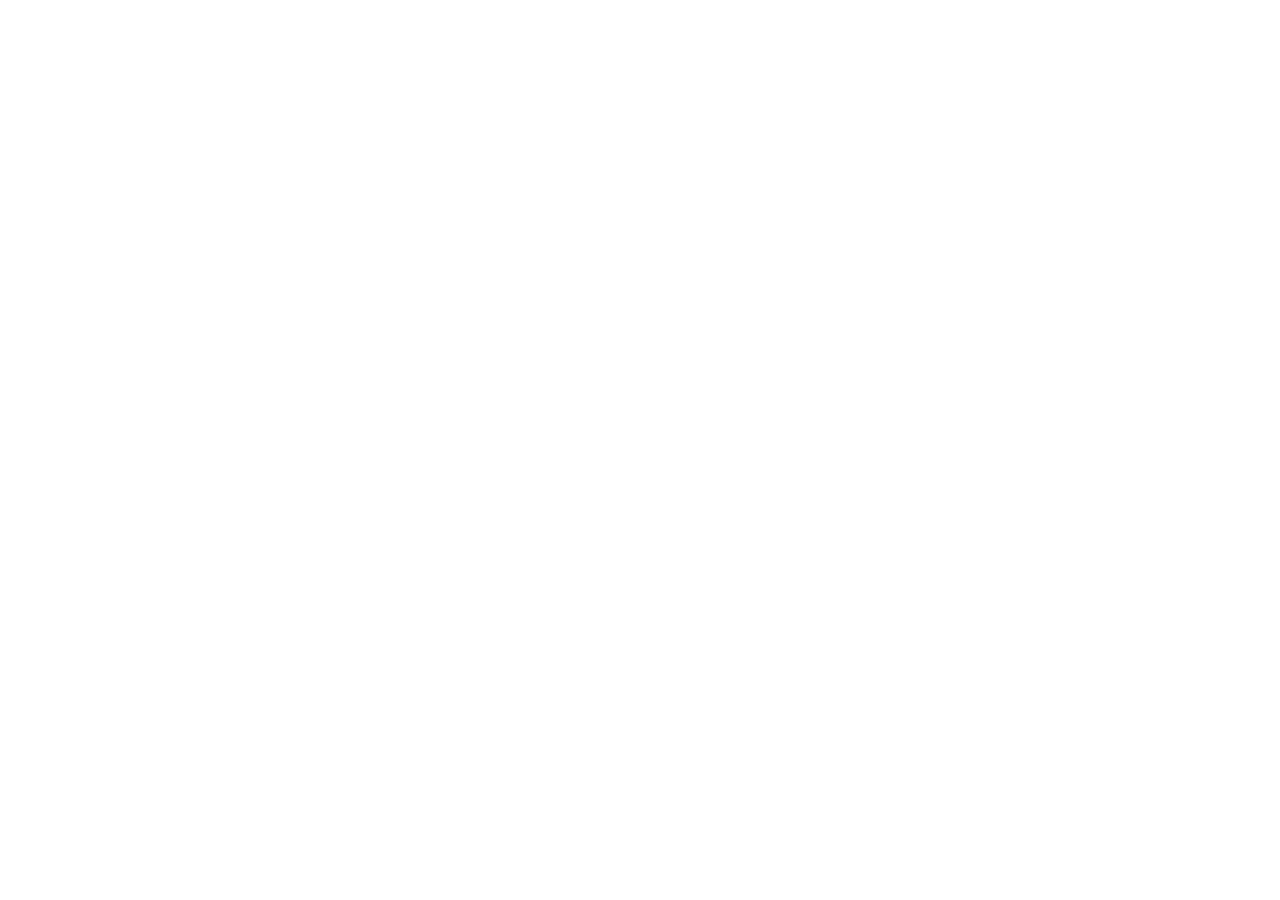
==== index.html @ 548d87cd "deployment: 20th Feb 01:08AM" ====
<!DOCTYPE html><html><head>
    <!--
      If you are serving your web app in a path other than the root, change the
      href value below to reflect the base path you are serving from.
      The path provided below has to start and end with a slash "/" in order for
      it to work correctly.
      Fore more details:
      * https://developer.mozilla.org/en-US/docs/Web/HTML/Element/base
    -->
    <base href="/">

    <meta charset="UTF-8">
    <meta content="IE=Edge" http-equiv="X-UA-Compatible">
    <meta name="description" content="A new Flutter project.">

    <!-- iOS meta tags & icons -->
    <meta name="apple-mobile-web-app-capable" content="yes">
    <meta name="apple-mobile-web-app-status-bar-style" content="black">
    <meta name="apple-mobile-web-app-title" content="chat">
    <link rel="apple-touch-icon" href="icons/Icon-192.png">

    <!-- Favicon -->
    <link rel="icon" type="image/png" href="favicon.png">

    <title>Under 25</title>
    <link rel="manifest" href="manifest.json">
  <script src="splash/splash.js"></script>
  <meta content="width=device-width, initial-scale=1.0, maximum-scale=1.0, user-scalable=no" name="viewport">
  <link rel="stylesheet" type="text/css" href="splash/style.css">
</head>
<body>
<!-- Insert these scripts at the bottom of the HTML, but before you use any Firebase services -->

<!-- Firebase App (the core Firebase SDK) is always required and must be listed first -->
<script src="https://www.gstatic.com/firebasejs/8.10.0/firebase-app.js"></script>

<!-- If you enabled Analytics in your project, add the Firebase SDK for Analytics -->
<script src="https://www.gstatic.com/firebasejs/8.10.0/firebase-analytics.js"></script>

<!-- Add Firebase products that you want to use -->
<script src="https://www.gstatic.com/firebasejs/8.10.0/firebase-auth.js"></script>
<script src="https://www.gstatic.com/firebasejs/8.10.0/firebase-firestore.js"></script>
<script src="https://www.gstatic.com/firebasejs/8.10.0/firebase-messaging.js"></script>

<!-- This script installs service_worker.js to provide PWA functionality to
     application. For more information, see:
     https://developers.google.com/web/fundamentals/primers/service-workers -->
<script>
    // For Firebase JavaScript SDK v7.20.0 and later, `measurementId` is an optional field
    var firebaseConfig = {
    apiKey: "AIzaSyBOAdb1O97CS45TiDvkQdv-1uOeeHuL79o",
    authDomain: "under-25-app-82c44.firebaseapp.com",
    projectId: "under-25-app-82c44",
    storageBucket: "under-25-app-82c44.appspot.com",
    messagingSenderId: "949071542993",
    appId: "1:949071542993:web:fa101c26c5adfae3d0a3f0",
    measurementId: "G-GQ5DL270JH"
  };

  // Initialize Firebase
  firebase.initializeApp(firebaseConfig);

</script>
<script>
    if ('serviceWorker' in navigator) {
        window.addEventListener('flutter-first-frame', function () {
        navigator.serviceWorker.register('flutter_service_worker.js?v=2464136585');
      });
    }
</script>
<script>
    window.addEventListener('load', function(ev) {
      // Download main.dart.js
      _flutter.loader.loadEntrypoint({
        serviceWorker: {
          serviceWorkerVersion: serviceWorkerVersion,
        }
      }).then(function(engineInitializer) {
        return engineInitializer.initializeEngine();
      }).then(function(appRunner) {
        return appRunner.runApp();
      });
    });
  </script>

<script src="main.dart.js" type="application/javascript"></script>


</body></html>
---- splash/style.css ----
body {
  margin:0;
  height:100%;
  background: #ffffff;
  
  background-size: 100% 100%;
}

.center {
  margin: 0;
  position: absolute;
  top: 50%;
  left: 50%;
  -ms-transform: translate(-50%, -50%);
  transform: translate(-50%, -50%);
}

.contain {
  display:block;
  width:100%; height:100%;
  object-fit: contain;
}

.stretch {
  display:block;
  width:100%; height:100%;
}

.cover {
  display:block;
  width:100%; height:100%;
  object-fit: cover;
}

.bottom {
  position: absolute;
  bottom: 0;
  left: 50%;
  -ms-transform: translate(-50%, 0);
  transform: translate(-50%, 0);
}

.bottomLeft {
  position: absolute;
  bottom: 0;
  left: 0;
}

.bottomRight {
  position: absolute;
  bottom: 0;
  right: 0;
}
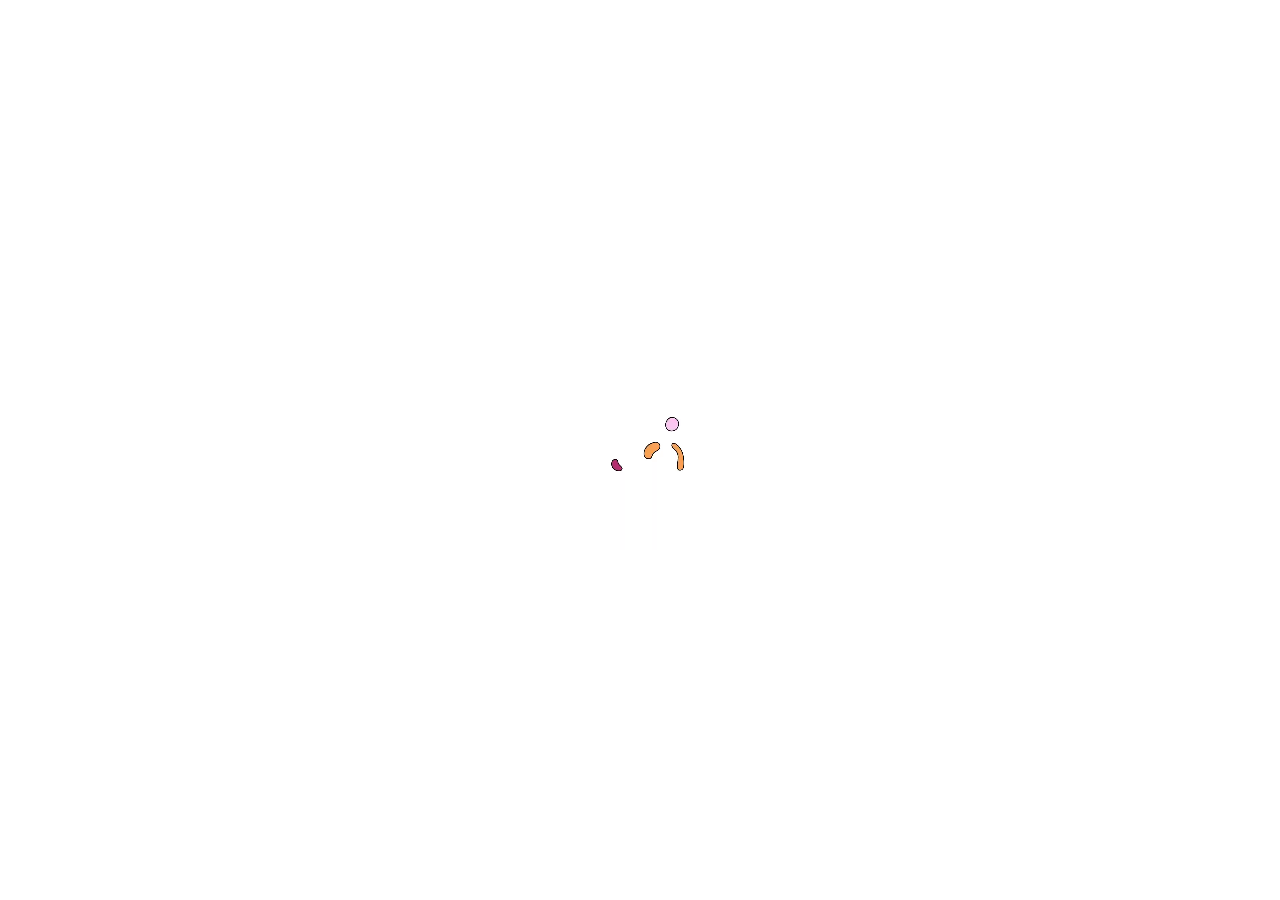
==== commit 2e5a992f: "deployment: 22nd Feb 02:57AM" ====
--- a/index.html
+++ b/index.html
@@ -24,9 +24,20 @@
 
     <title>Under 25</title>
     <link rel="manifest" href="manifest.json">
-  <script src="splash/splash.js"></script>
   <meta content="width=device-width, initial-scale=1.0, maximum-scale=1.0, user-scalable=no" name="viewport">
   <link rel="stylesheet" type="text/css" href="splash/style.css">
+  <!-- Renderer specifier -->
+  <script>
+    let searchParams = new URLSearchParams(window.location.search);
+    if (searchParams.has('renderer')) {
+      window.flutterWebRenderer = searchParams.get('renderer');
+      console.log(searchParams.get('renderer') + ' renderer requested in the URL');
+    }
+    // The value below is injected by flutter build, do not touch.
+    var serviceWorkerVersion = '1816190072';
+  </script>
+
+  <script src="flutter.js" defer></script>
 </head>
 <body>
 <!-- Insert these scripts at the bottom of the HTML, but before you use any Firebase services -->
@@ -41,49 +52,161 @@
 <script src="https://www.gstatic.com/firebasejs/8.10.0/firebase-auth.js"></script>
 <script src="https://www.gstatic.com/firebasejs/8.10.0/firebase-firestore.js"></script>
 <script src="https://www.gstatic.com/firebasejs/8.10.0/firebase-messaging.js"></script>
-
-<!-- This script installs service_worker.js to provide PWA functionality to
-     application. For more information, see:
-     https://developers.google.com/web/fundamentals/primers/service-workers -->
+<style>
+  body {
+    background-color: #ffffff;
+  }
+</style>
+
+<!-- Cookie notice -->
+<div>
+  <style>
+    #cookie-notice {
+      background-color: #fff;
+      bottom: 0;
+      box-shadow: 0px 8px 24px rgba(0, 0, 0, .25);
+      -webkit-box-direction: normal;
+      -webkit-font-smoothing: antialiased;
+      display: none;
+      left: 0;
+      opacity: 0;
+      padding: 40px 0;
+      position: fixed;
+      width: 100%;
+      z-index: 11;
+    }
+
+    #cookie-notice.show {
+      animation-delay: .2s;
+      animation-duration: .5s;
+      animation-fill-mode: forwards;
+      animation-iteration-count: 1;
+      animation-name: fadein;
+      animation-timing-function: cubic-bezier(.27, .89, .39, .95);
+      display: block;
+    }
+
+    @keyframes fadein {
+      0% {
+        opacity: 0
+      }
+
+      to {
+        opacity: 1
+      }
+    }
+
+    .container {
+      align-items: center;
+      display: flex;
+      justify-content: space-between;
+      position: relative;
+      top: 1px;
+      margin: 0 auto;
+      max-width: calc(1280px - 100px);
+      width: calc(100% - 24px*2);
+    }
+
+    .container p {
+      max-width: 1200px;
+      margin: 0;
+      margin-right: 50px;
+      color: #4a4a4a;
+      font-size: 16px;
+      line-height: 1.5;
+
+    }
+
+    p a {
+      color: #0468d7;
+      text-decoration: none;
+    }
+
+    button {
+      background-color: #0468d7;
+      color: #fff;
+      align-items: center;
+      justify-content: center;
+      border: 0 solid;
+      border-radius: 24px;
+      cursor: pointer;
+      display: inline-flex;
+      font-family: "Google Sans", sans-serif;
+      font-size: 14px;
+      font-weight: 700;
+      height: 40px;
+      padding: 0 32px;
+      text-align: center;
+      line-height: 1.15;
+    }
+  </style>
+  <section id="cookie-notice">
+    <div class="container">
+      <p>Google uses cookies to deliver its services, to personalize ads, and to analyze traffic. You can
+        adjust your privacy controls anytime in your
+        <a href="https://myaccount.google.com/data-and-personalization" target="_blank" rel="noopener">Google
+          settings</a>.
+        <a href="https://policies.google.com/technologies/cookies" target="_blank" rel="noopener">Learn more</a>.
+      </p>
+      <button id="cookie-consent">Okay</button>
+    </div>
+  </section>
+</div>
+
+<!-- Loading indicator -->
+<div id="loading">
+  <style>
+    body {
+      inset: 0;
+      overflow: hidden;
+      margin: 0;
+      height: 100;
+      width: 100;
+      padding: 0;
+      position: fixed;
+    }
+
+    #loading {
+      align-items: center;
+      display: flex;
+      height: 100%;
+      justify-content: center;
+      width: 100%;
+    }
+
+  </style>
+  <video width="200" height="200" autoplay loop muted playsinline>
+    <source src="./assets/loading.webm" type="video/webm">
+    <source src="./assets/loading.mp4" type="video/mp4">
+
+    Your browser does not support HTML5 video.       
+    <a href="./assets/loading.gif">Click here to view original GIF</a>
+</video>
+</div>
 <script>
-    // For Firebase JavaScript SDK v7.20.0 and later, `measurementId` is an optional field
-    var firebaseConfig = {
-    apiKey: "AIzaSyBOAdb1O97CS45TiDvkQdv-1uOeeHuL79o",
-    authDomain: "under-25-app-82c44.firebaseapp.com",
-    projectId: "under-25-app-82c44",
-    storageBucket: "under-25-app-82c44.appspot.com",
-    messagingSenderId: "949071542993",
-    appId: "1:949071542993:web:fa101c26c5adfae3d0a3f0",
-    measurementId: "G-GQ5DL270JH"
-  };
-
-  // Initialize Firebase
-  firebase.initializeApp(firebaseConfig);
-
+  window.addEventListener('load', function () {
+    var loading = document.querySelector('#loading');
+    _flutter.loader.loadEntrypoint({
+      serviceWorker: {
+        serviceWorkerVersion: serviceWorkerVersion,
+      }
+    }).then(function (engineInitializer) {
+      loading.classList.add('main_done');
+      return engineInitializer.initializeEngine();
+    }).then(function (appRunner) {
+      loading.classList.add('init_done');
+      return appRunner.runApp();
+    }).then(function (app) {
+      // Wait a few milliseconds so users can see the "zoooom" animation
+      // before getting rid of the "loading" div.
+      window.setTimeout(function () {
+        loading.remove();
+      }, 400);
+    });
+  });
 </script>
-<script>
-    if ('serviceWorker' in navigator) {
-        window.addEventListener('flutter-first-frame', function () {
-        navigator.serviceWorker.register('flutter_service_worker.js?v=2464136585');
-      });
-    }
-</script>
-<script>
-    window.addEventListener('load', function(ev) {
-      // Download main.dart.js
-      _flutter.loader.loadEntrypoint({
-        serviceWorker: {
-          serviceWorkerVersion: serviceWorkerVersion,
-        }
-      }).then(function(engineInitializer) {
-        return engineInitializer.initializeEngine();
-      }).then(function(appRunner) {
-        return appRunner.runApp();
-      });
-    });
-  </script>
-
-<script src="main.dart.js" type="application/javascript"></script>
+
+<!-- <script src="main.dart.js" type="application/javascript"></script> -->
 
 
 </body></html>
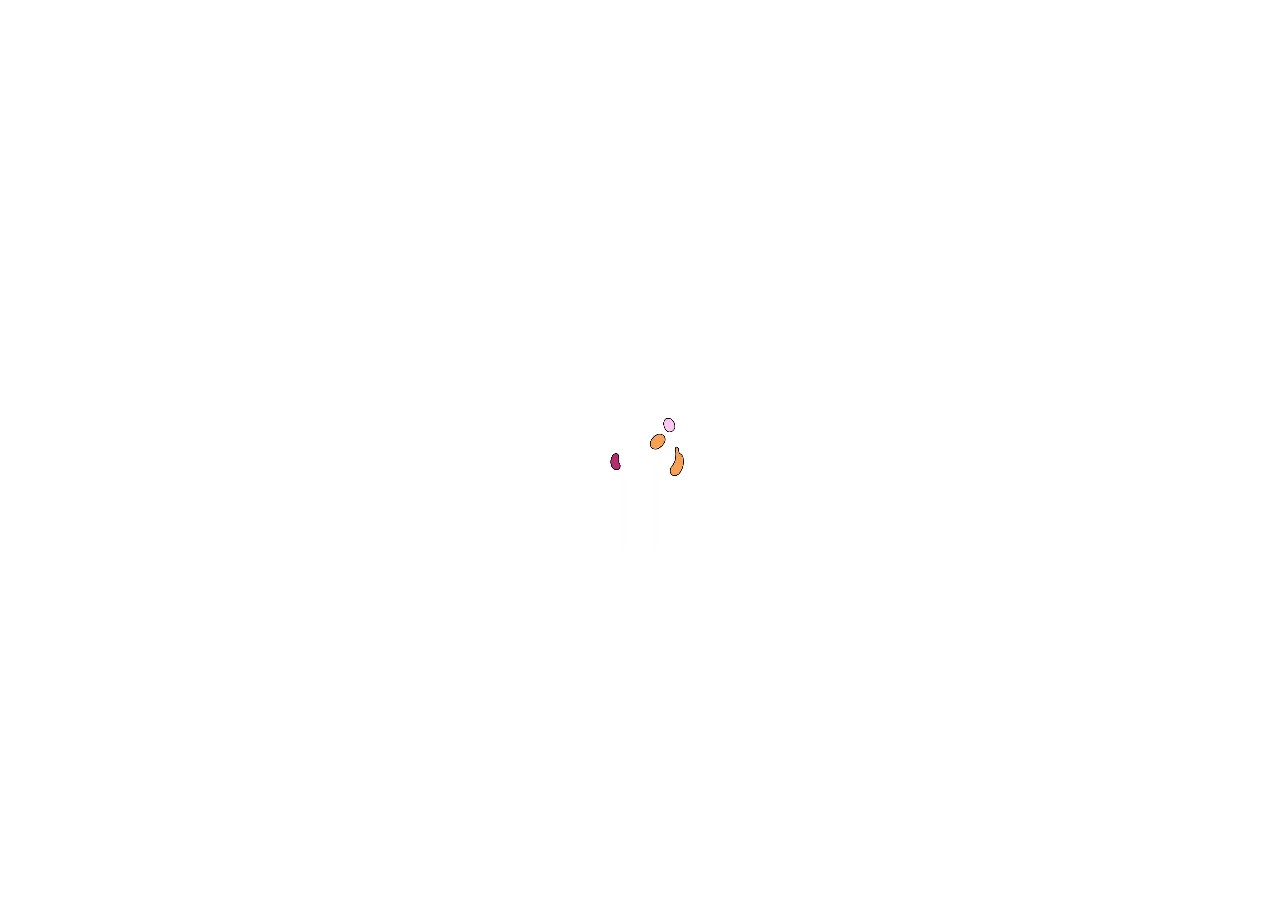
==== commit 15dbb269: "deployment: 22nd Feb 03:33PM" ====
--- a/index.html
+++ b/index.html
@@ -34,7 +34,7 @@
       console.log(searchParams.get('renderer') + ' renderer requested in the URL');
     }
     // The value below is injected by flutter build, do not touch.
-    var serviceWorkerVersion = '1816190072';
+    var serviceWorkerVersion = '2943695514';
   </script>
 
   <script src="flutter.js" defer></script>
